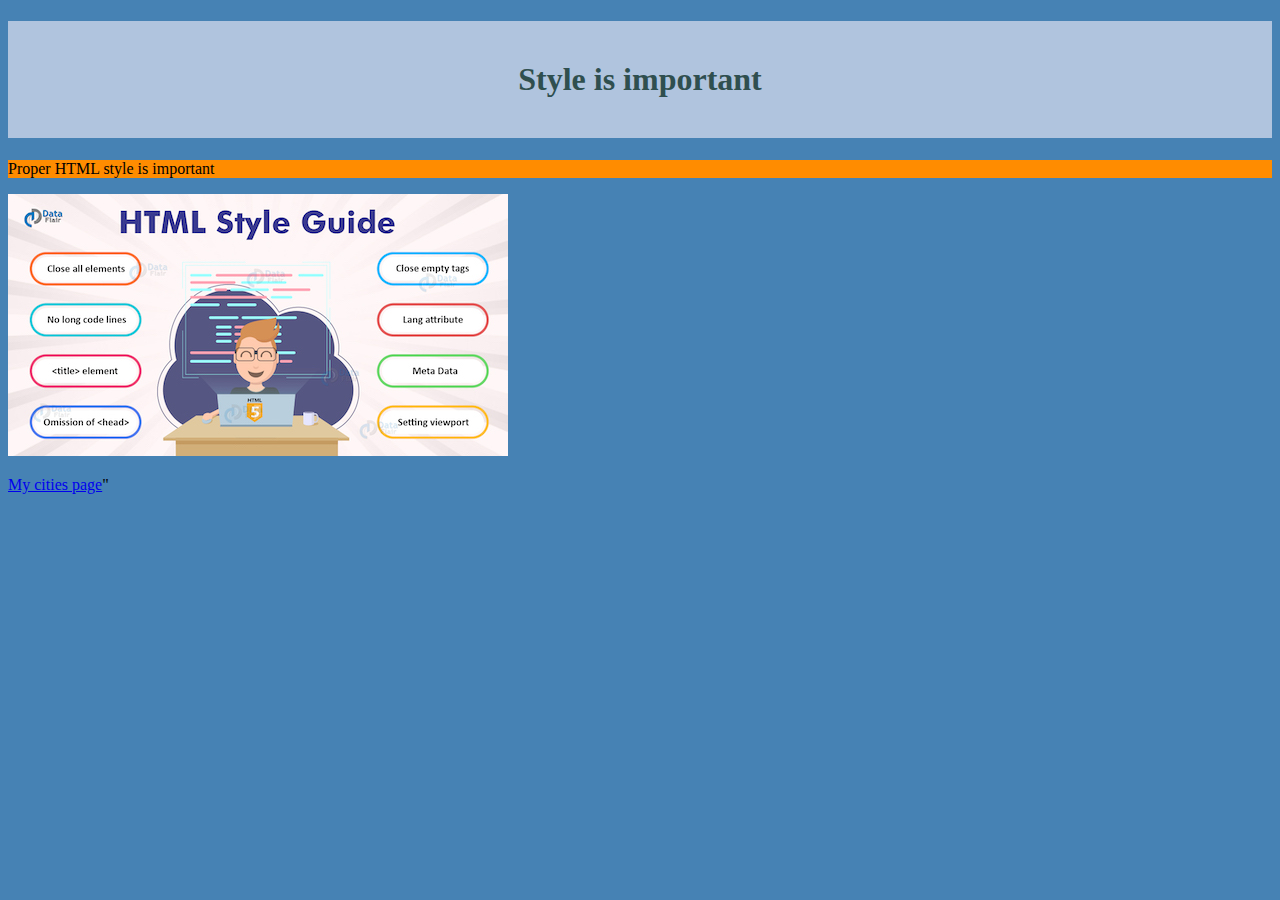
==== index.html @ c2eba3f9 "initial content" ====
<!DOCTYPE html>
<html lang="en-ca">
  
  <head>
    <meta charset="utf-8">
    <meta name="viewport" content="width=device-width, initial-scale=1.0">
    <title>My first webpage, with proper style</title>
  </head>

  <style>
    #my-header {
      background-color:lightsteelblue;
      color:darkslategrey;
      padding: 40px;
      text-align: center;
    }
  </style>

  <body style="background-color:steelblue;">
    <h1 id="my-header">Style is important</h1>
    <p style="background-color: darkorange;">Proper HTML style is important</p>
    <img src="./images/HTML-style-guide.jpeg" alt="style">
    <p>
      <a href="./cities.html">My cities page</a>"
    </p>
  </body>
  
</html>
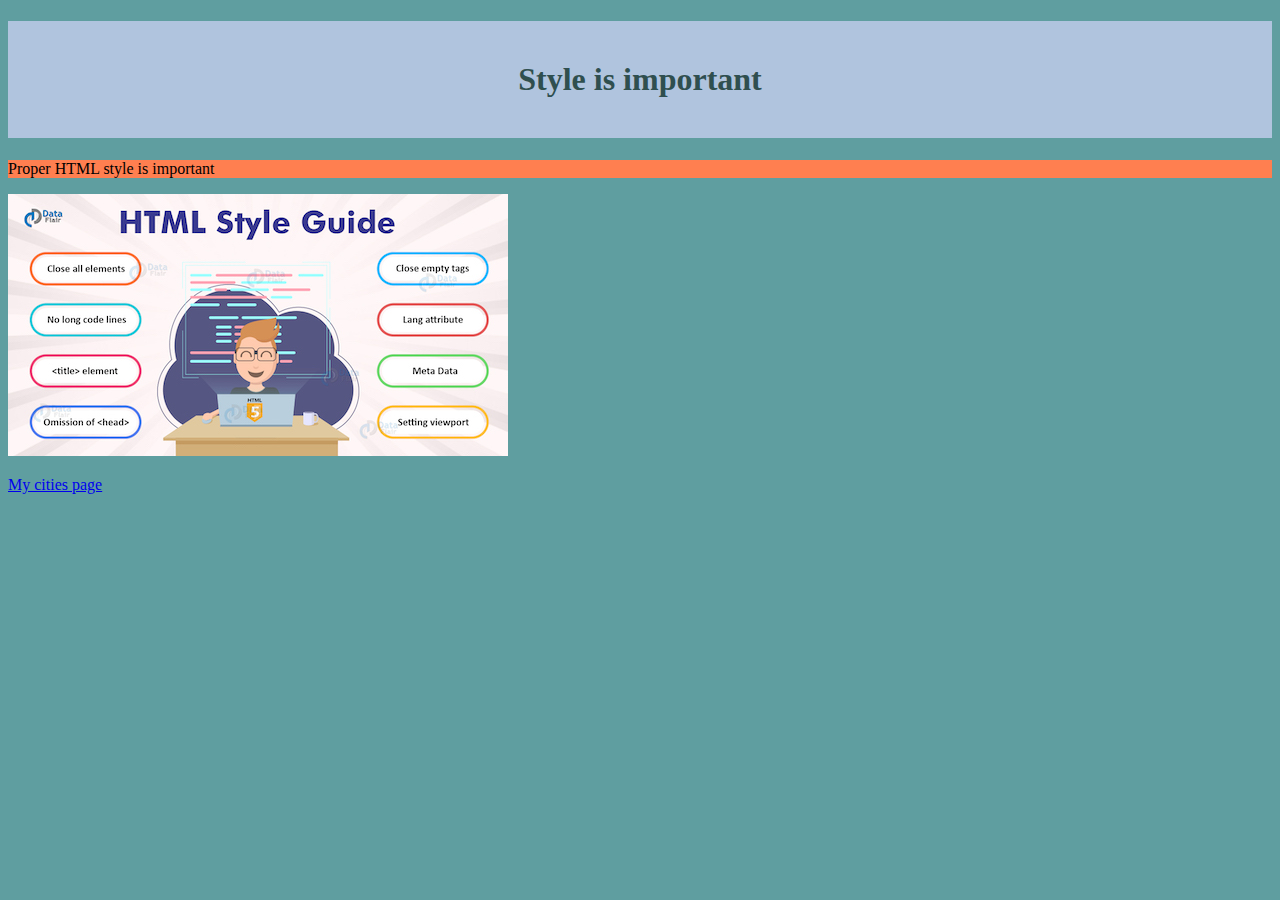
==== commit 7a7bedf5: "initial content" ====
--- a/index.html
+++ b/index.html
@@ -16,12 +16,12 @@
     }
   </style>
 
-  <body style="background-color:steelblue;">
+  <body style="background-color:cadetblue;">
     <h1 id="my-header">Style is important</h1>
-    <p style="background-color: darkorange;">Proper HTML style is important</p>
+    <p style="background-color:coral;">Proper HTML style is important</p>
     <img src="./images/HTML-style-guide.jpeg" alt="style">
     <p>
-      <a href="./cities.html">My cities page</a>"
+      <a href="./cities.html">My cities page</a>
     </p>
   </body>
   
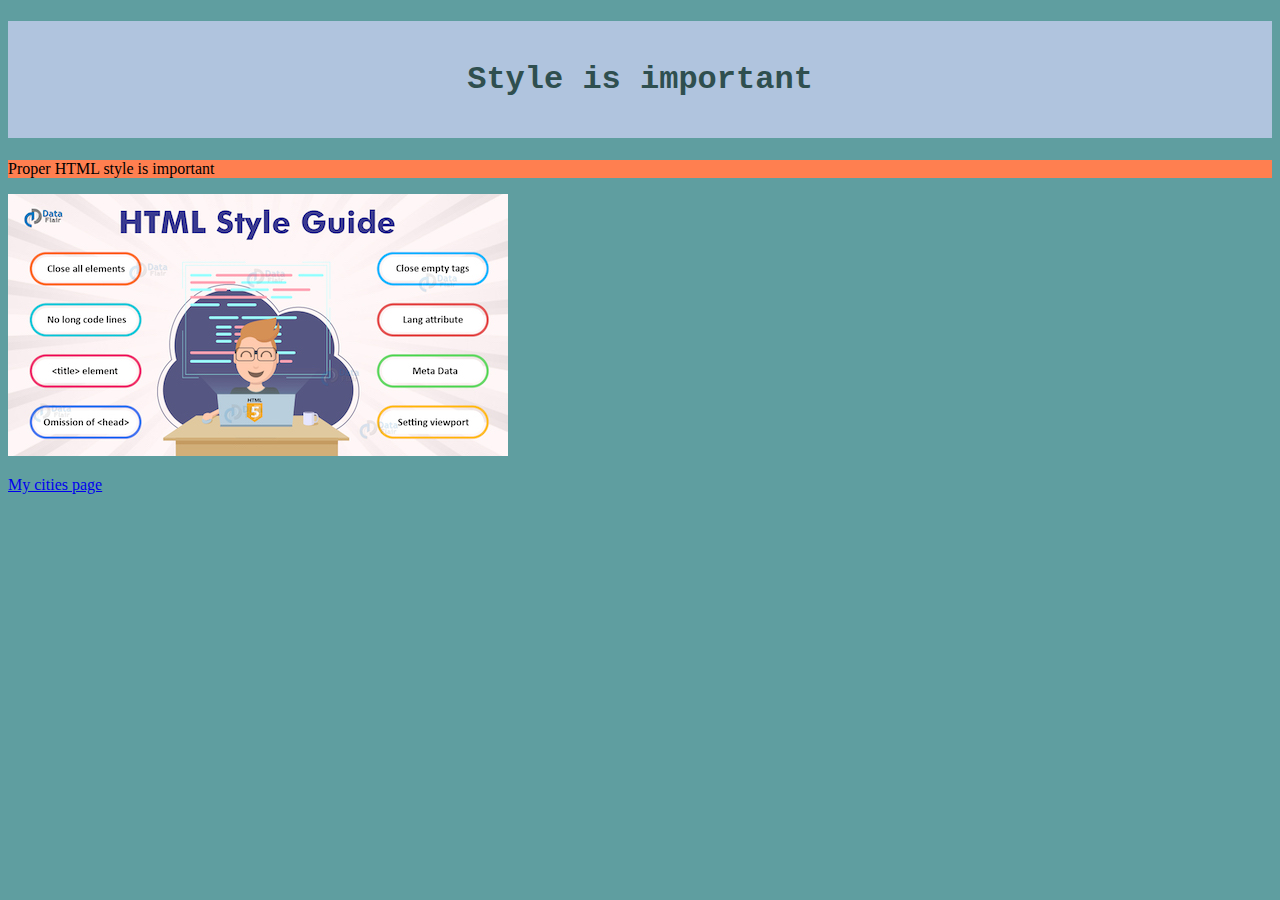
==== commit a71b73e2: "updated cities page" ====
--- a/index.html
+++ b/index.html
@@ -13,11 +13,12 @@
       color:darkslategrey;
       padding: 40px;
       text-align: center;
+      font-family:courier;
     }
   </style>
 
   <body style="background-color:cadetblue;">
-    <h1 id="my-header">Style is important</h1>
+    <h1 id="my-header" style="font-family:courier;">Style is important</h1>
     <p style="background-color:coral;">Proper HTML style is important</p>
     <img src="./images/HTML-style-guide.jpeg" alt="style">
     <p>
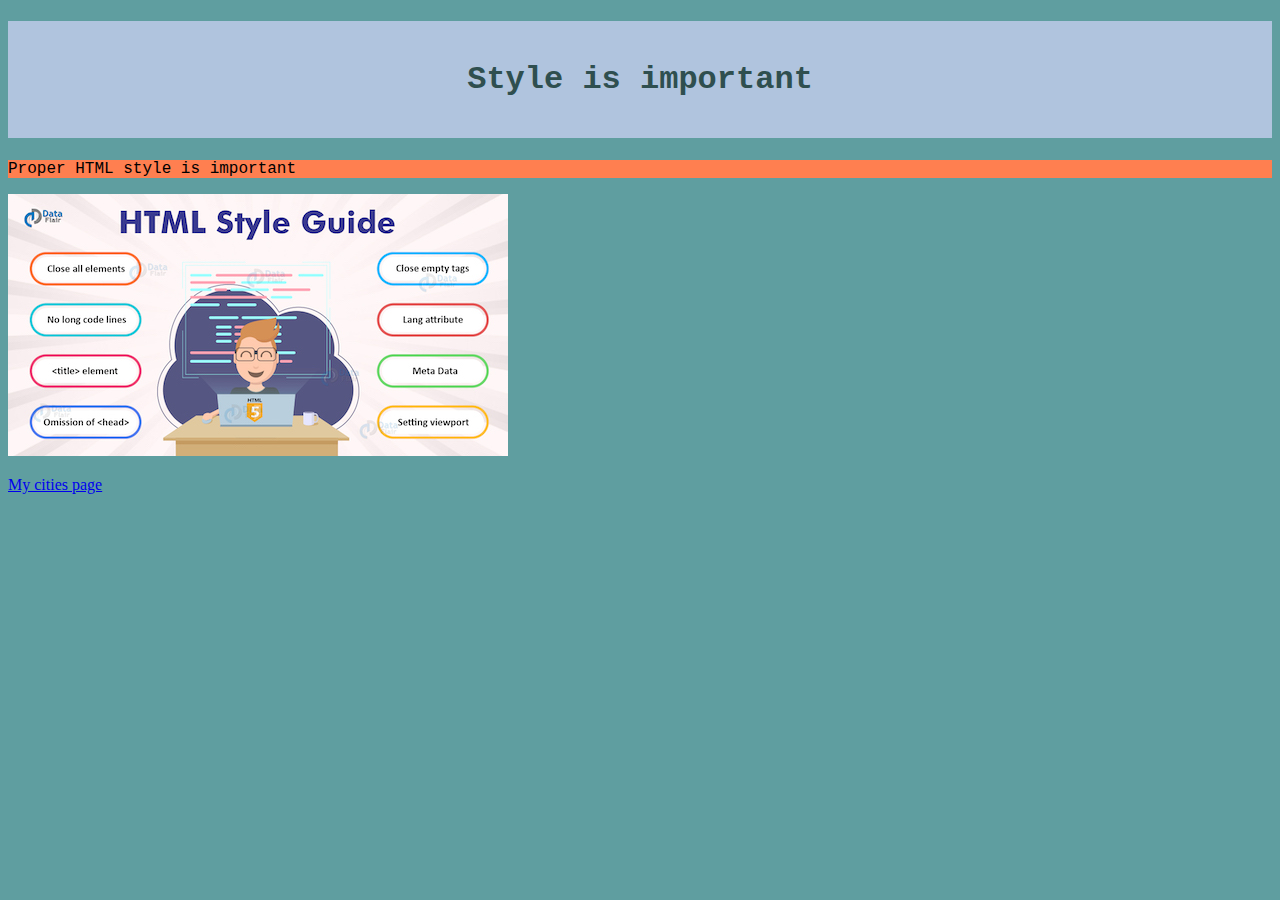
==== commit 39e848b3: "updated cities page" ====
--- a/index.html
+++ b/index.html
@@ -18,8 +18,8 @@
   </style>
 
   <body style="background-color:cadetblue;">
-    <h1 id="my-header" style="font-family:courier;">Style is important</h1>
-    <p style="background-color:coral;">Proper HTML style is important</p>
+    <h1 id="my-header">Style is important</h1>
+    <p style="background-color:coral; font-family:courier;">Proper HTML style is important</p>
     <img src="./images/HTML-style-guide.jpeg" alt="style">
     <p>
       <a href="./cities.html">My cities page</a>
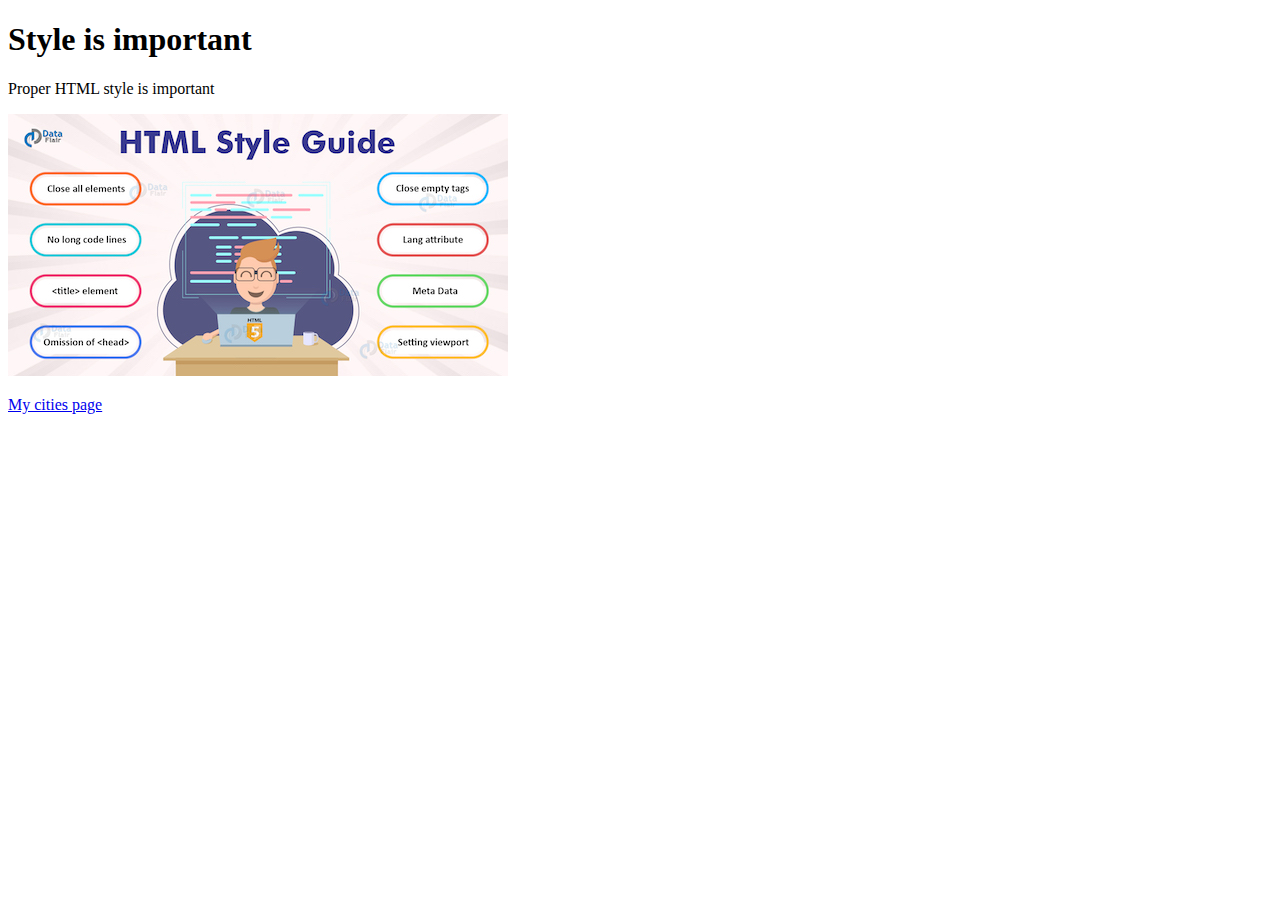
==== commit 9a680155: "add css" ====
--- a/index.html
+++ b/index.html
@@ -7,19 +7,9 @@
     <title>My first webpage, with proper style</title>
   </head>
 
-  <style>
-    #my-header {
-      background-color:lightsteelblue;
-      color:darkslategrey;
-      padding: 40px;
-      text-align: center;
-      font-family:courier;
-    }
-  </style>
-
-  <body style="background-color:cadetblue;">
+  <body id="background2">
     <h1 id="my-header">Style is important</h1>
-    <p style="background-color:coral; font-family:courier;">Proper HTML style is important</p>
+    <p id="text">Proper HTML style is important</p>
     <img src="./images/HTML-style-guide.jpeg" alt="style">
     <p>
       <a href="./cities.html">My cities page</a>
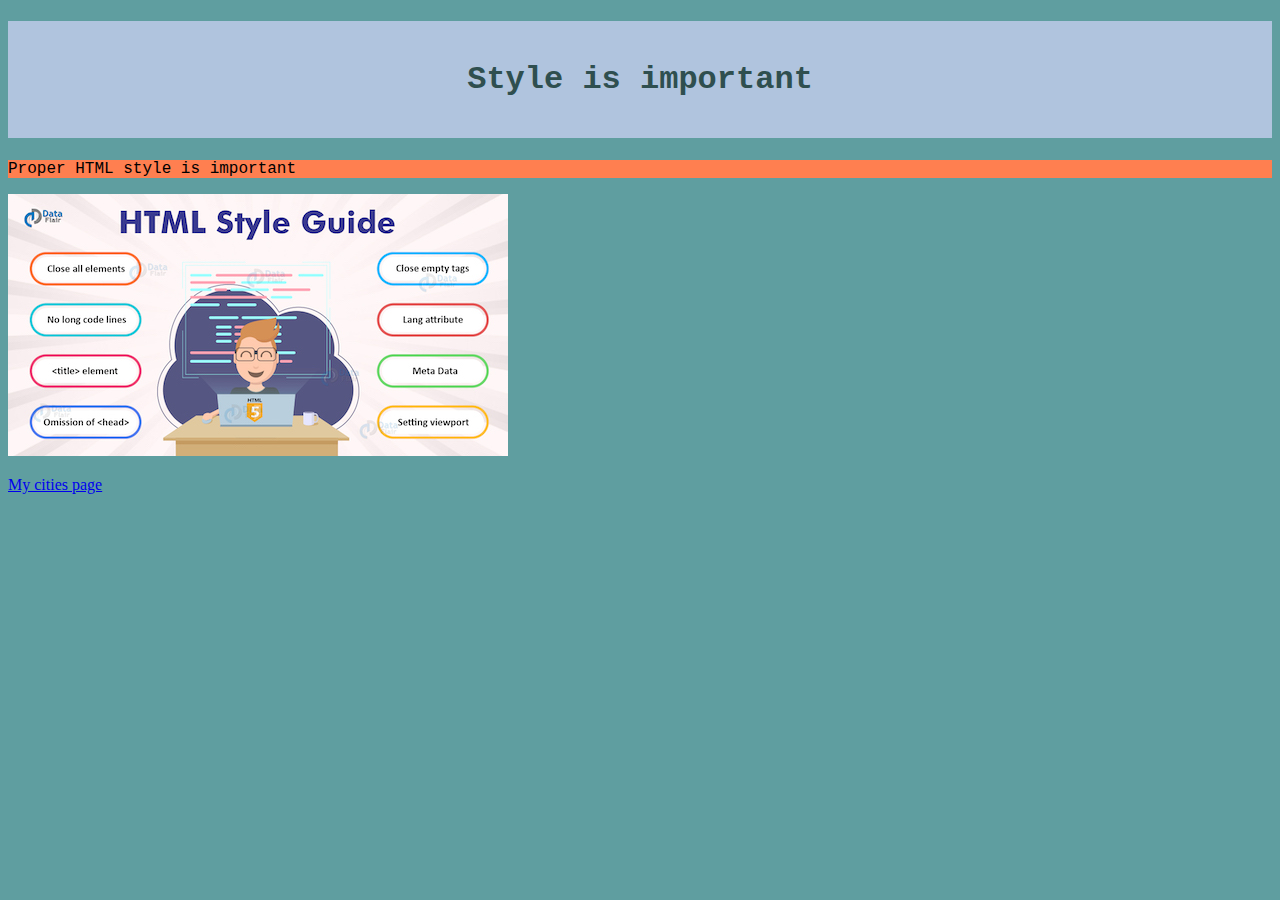
==== commit 6658ac7f: "Unit 1-04 edits" ====
--- a/index.html
+++ b/index.html
@@ -4,6 +4,7 @@
   <head>
     <meta charset="utf-8">
     <meta name="viewport" content="width=device-width, initial-scale=1.0">
+    <link rel="stylesheet" href="./css/style.css">
     <title>My first webpage, with proper style</title>
   </head>
 
--- a/css/style.css
+++ b/css/style.css
@@ -0,0 +1,28 @@
+#my-header {
+  background-color: lightsteelblue;
+  color: darkslategrey;
+  padding: 40px;
+  text-align: center;
+  font-family: courier;
+}
+#myHeader {
+  background-color: darkseagreen;
+  color: rgb(55, 59, 59);
+  padding: 40px;
+  text-align: center;
+}
+.city {
+  background-color: plum;
+  color: rgb(55, 59, 59);
+  padding: 10px;
+}
+#text {
+  background-color:coral;
+  font-family:courier;
+}
+#background {
+  background-color:lightblue;
+}
+#background2 {
+  background-color:cadetblue;
+}